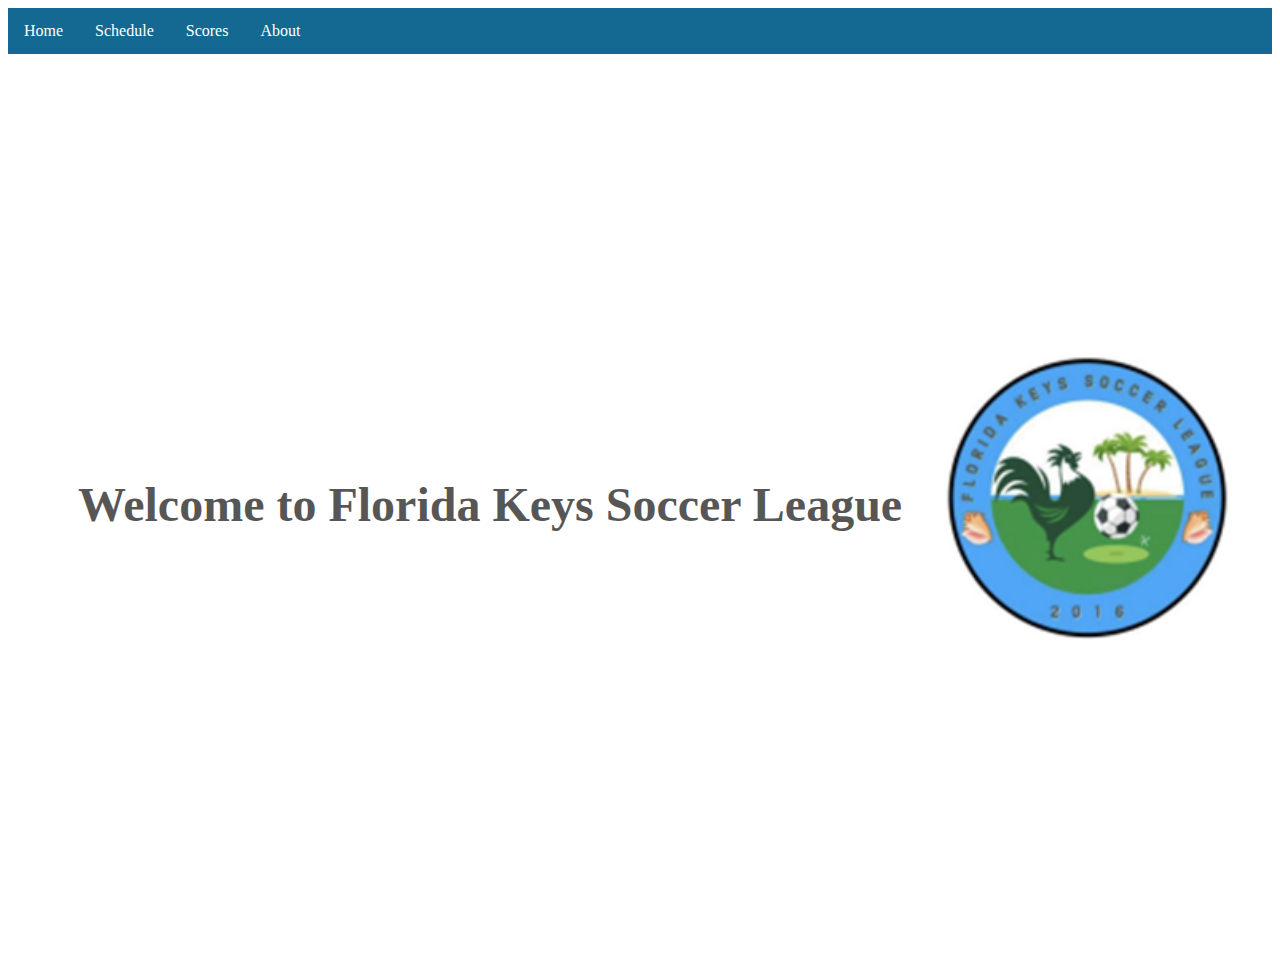
==== index.html @ ba161bbb "completing workflow" ====
<html lang="en">
<head>
    <meta charset="UTF-8">
    <meta http-equiv="X-UA-Compatible" content="IE=edge">
    <meta name="viewport" content="width=device-width, initial-scale=1.0">
    <link rel="stylesheet" type="text/css" href="index.css">
    <link rel="preconnect" href="https://fonts.googleapis.com">
<link rel="preconnect" href="https://fonts.gstatic.com" crossorigin>
<link rel="preconnect" href="https://fonts.googleapis.com">
<link rel="preconnect" href="https://fonts.gstatic.com" crossorigin>
<link href="https://fonts.googleapis.com/css2?family=Euphoria+Script&display=swap" rel="stylesheet">
    <title>Florida Keys Soccer League</title>
</head>
      <ul>
        <li><a href="#home">Home</a></li>
        <li><a href="schedule/schedule.html">Schedule</a></li>
        <li><a href="scores/scores.html">Scores</a></li>
        <li><a href="About/about.html">About</a></li> 
      </ul>

   
    <div class="section">
        <h3>Welcome to Florida Keys Soccer League</h3>
        <img src="images/kwad.jpg" alt="Adult Soccer Club Logo" width="300" height="300">
        
        <div class="video-container">
            <div class="color-overlay"></div>
            <video autoplay loop muted>
                <source src="soccer.mp4" type="video/mp4">
            </video> 
            <imgae
        </div>

    </div>
    <!-- <div style="height:400px;width:100%">
        <p>Lorem ipsum dolor sit amet consectetur adipisicing elit. Placeat quod soluta natus. Magni tempora animi illo ea accusamus ex deserunt odio facere deleniti molestiae qui eaque in illum praesentium sunt iste accusantium nobis repellat aspernatur alias, architecto consectetur voluptate dolore! Saepe, enim rem nam dolorem tempore blanditiis perspiciatis repellat architecto.</p>
    </div> -->
</body>
</html>
---- index.css ----
ul {
    list-style-type: none;
    margin: 0;
    padding: 0;
    overflow: hidden;
    background-color: rgb(19, 105, 145);
  }
  
  li {
    float: left;
  }
  
  li a {
    display: block;
    color: white;
    text-align: center;
    padding: 14px 16px;
    text-decoration: none;
  }
  
  li a:hover:not(.active) {
    background-color: rgb(16, 7, 51);
  }
  
  /* .active {
    background-color: #ec3413;
  } */

.section {
  position: relative;
  width: 100%;
  height: 100vh;
  display: flex;
  align-items: center;
  justify-content: center;
  overflow: hidden;
  
}

.section h3 {
  text-align: center;
  font-size: 3rem;
  font-family: "Cookie";
  padding: 20px;
  margin: 15px;
  z-index: 2;
  opacity: 0.7;
  color:rgb(17, 16, 16);
  
}

section image{
    text-align: center;
    font-size: 3rem;
    font-family: "Cookie";
    padding: 20px;
    margin: 15px;
    z-index: 1;
    opacity: 0.7;
    color:whitesmoke;
    
  }

.video-container {
  position: absolute;
  top: 0;
  left: 0;
  width: 100%;
}

img{
    z-index: 1;
}
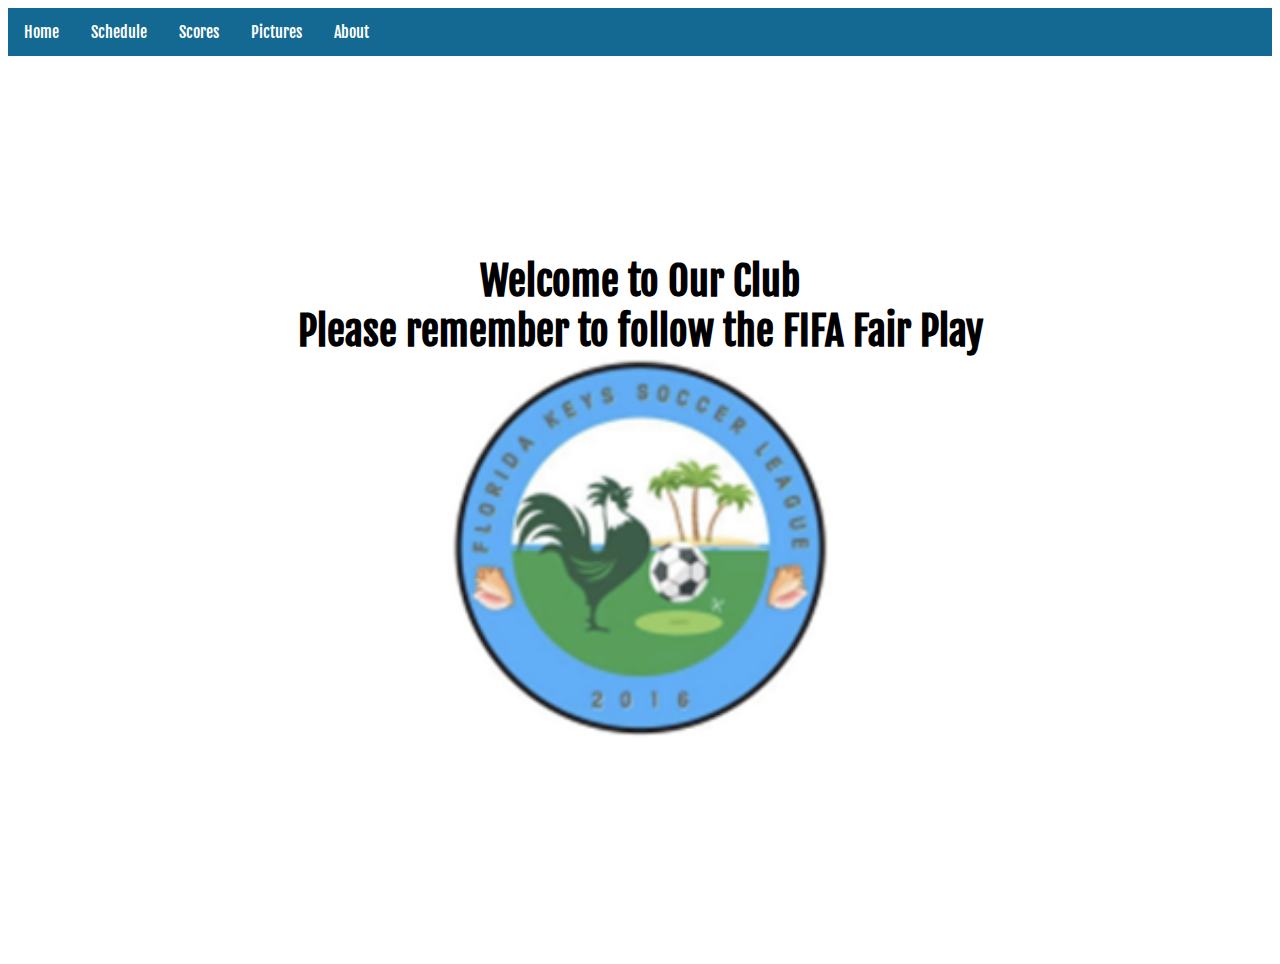
==== commit 0c559fe0: "updated photos and fonts" ====
--- a/index.html
+++ b/index.html
@@ -8,30 +8,42 @@
 <link rel="preconnect" href="https://fonts.gstatic.com" crossorigin>
 <link rel="preconnect" href="https://fonts.googleapis.com">
 <link rel="preconnect" href="https://fonts.gstatic.com" crossorigin>
-<link href="https://fonts.googleapis.com/css2?family=Euphoria+Script&display=swap" rel="stylesheet">
+<link rel="preconnect" href="https://fonts.googleapis.com">
+<link rel="preconnect" href="https://fonts.gstatic.com" crossorigin>
+<link href="https://fonts.googleapis.com/css2?family=Fjalla+One&display=swap" rel="stylesheet">
     <title>Florida Keys Soccer League</title>
 </head>
       <ul>
         <li><a href="#home">Home</a></li>
         <li><a href="schedule/schedule.html">Schedule</a></li>
         <li><a href="scores/scores.html">Scores</a></li>
+        <!-- <li><a href="Espanol/espanol.html">Espanol</a></li>
+        <li><a href="French/french.html">French</a></li>  -->
+        <li><a href="pictures/pictures.html">Pictures</a></li> 
         <li><a href="About/about.html">About</a></li> 
+
       </ul>
 
-   
     <div class="section">
-        <h3>Welcome to Florida Keys Soccer League</h3>
-        <img src="images/kwad.jpg" alt="Adult Soccer Club Logo" width="300" height="300">
-        
+
+        <h3>Welcome to Our Club<br>Please remember to follow the FIFA Fair Play<br><img src="./images/kwad.jpg" alt="Soccer logo" width="400" height="400"></a></h3>
+
+        <!-- <h3>Welcome to FKSC</h3><br>
+            <h3>Please follow the FIFA Fair Play Motto</h3><br>
+            <img src="./images/kwad.jpg" alt="Soccer logo" width="400" height="400"> -->
+        <!-- <img src="../images/kwad.jpg" alt="Adult Soccer Club Logo" width="300" height="300"> -->
+        <!-- <p>Please click on forms and club info</p> -->
+
         <div class="video-container">
             <div class="color-overlay"></div>
             <video autoplay loop muted>
-                <source src="soccer.mp4" type="video/mp4">
+                <source src="waves.mp4" type="video/mp4">
             </video> 
-            <imgae
+        
         </div>
-
+        
     </div>
+    
     <!-- <div style="height:400px;width:100%">
         <p>Lorem ipsum dolor sit amet consectetur adipisicing elit. Placeat quod soluta natus. Magni tempora animi illo ea accusamus ex deserunt odio facere deleniti molestiae qui eaque in illum praesentium sunt iste accusantium nobis repellat aspernatur alias, architecto consectetur voluptate dolore! Saepe, enim rem nam dolorem tempore blanditiis perspiciatis repellat architecto.</p>
     </div> -->
--- a/index.css
+++ b/index.css
@@ -1,3 +1,6 @@
+body{
+  font-family: 'Fjalla One', sans-serif;
+}
 ul {
     list-style-type: none;
     margin: 0;
@@ -39,20 +42,20 @@
 
 .section h3 {
   text-align: center;
-  font-size: 3rem;
-  font-family: "Cookie";
+  font-size: 2.5rem; 
+  font-family: Fjalla One;
   padding: 20px;
   margin: 15px;
   z-index: 2;
-  opacity: 0.7;
-  color:rgb(17, 16, 16);
+  /* opacity: 0.7; */
+  color:blank;
   
 }
 
 section image{
     text-align: center;
     font-size: 3rem;
-    font-family: "Cookie";
+    font-family: Fjalla One;
     padding: 20px;
     margin: 15px;
     z-index: 1;
@@ -70,6 +73,28 @@
 
 img{
     z-index: 1;
+    opacity: 0.9;
 }
 
 
+/* .header h1{
+  text-align: center;
+  font-size: 10px;
+  font-family: "Cookie";
+  z-index: -1;
+  opacity: 0.7;
+  color:rgb(235, 20, 20);
+  
+} */
+
+.section p{
+  text-align: center;
+  font-size: 3rem;
+  font-family: Fjalla One;
+  padding: 20px;
+  margin: 15px;
+  z-index: -3;
+  opacity: 0.7;
+  color:red;
+  
+}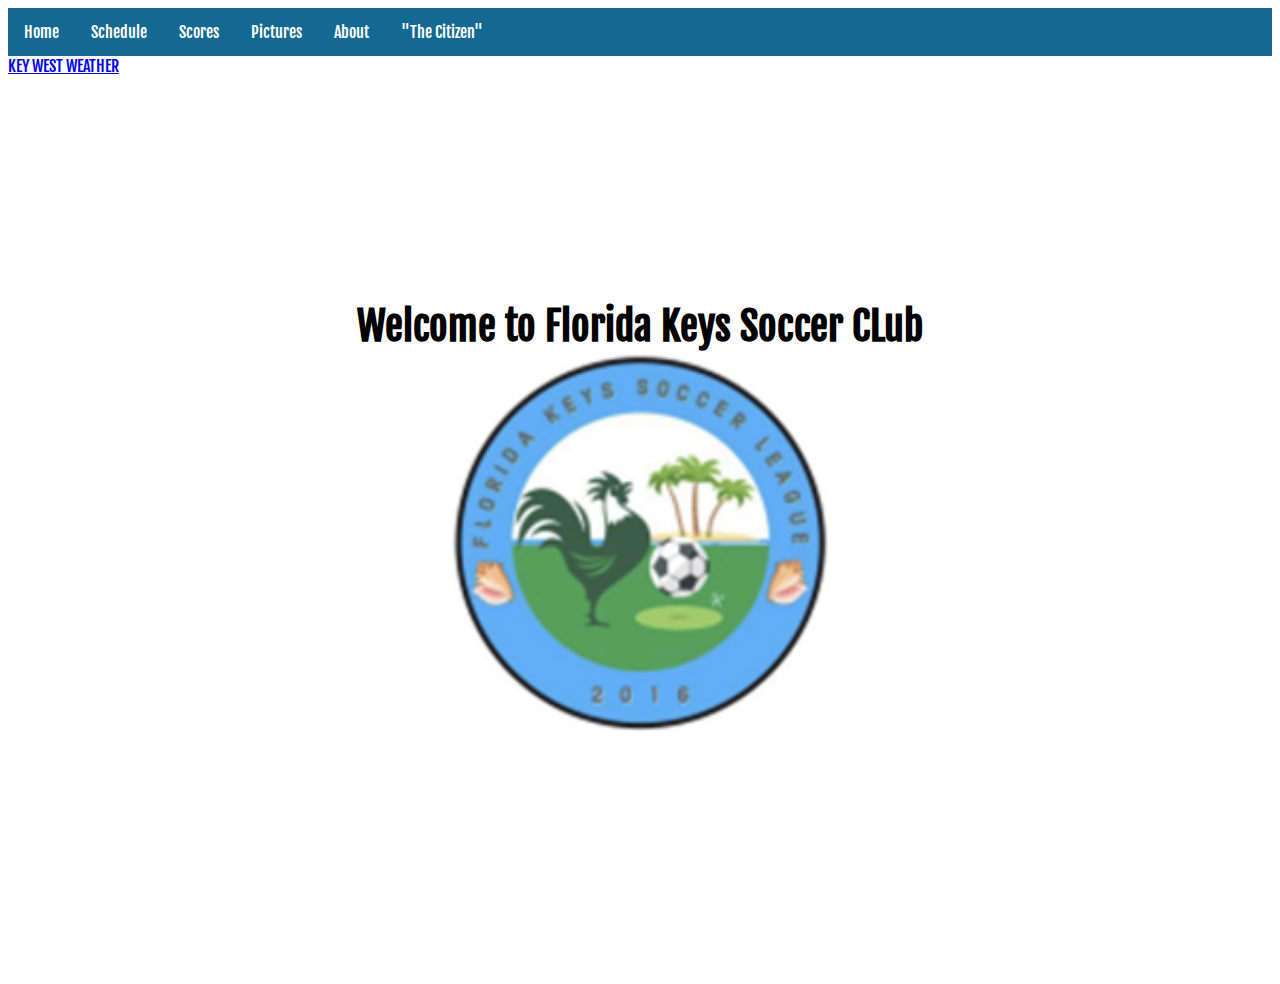
==== commit d31f5883: "added weather widget and link to local newspaper" ====
--- a/index.html
+++ b/index.html
@@ -20,13 +20,21 @@
         <!-- <li><a href="Espanol/espanol.html">Espanol</a></li>
         <li><a href="French/french.html">French</a></li>  -->
         <li><a href="pictures/pictures.html">Pictures</a></li> 
-        <li><a href="About/about.html">About</a></li> 
+        <li><a href="About2/about2.html">About</a></li> 
+        <li><a href="https://www.keysnews.com/sports/">"The Citizen"</a></li>        
+        
 
       </ul>
 
+      <a class="weatherwidget-io" href="https://forecast7.com/en/24d56n81d78/key-west/" data-label_1="KEY WEST" data-label_2="WEATHER" data-theme="original" >KEY WEST WEATHER</a>
+      <script>
+      !function(d,s,id){var js,fjs=d.getElementsByTagName(s)[0];if(!d.getElementById(id)){js=d.createElement(s);js.id=id;js.src='https://weatherwidget.io/js/widget.min.js';fjs.parentNode.insertBefore(js,fjs);}}(document,'script','weatherwidget-io-js');
+      </script>
+
     <div class="section">
+        
 
-        <h3>Welcome to Our Club<br>Please remember to follow the FIFA Fair Play<br><img src="./images/kwad.jpg" alt="Soccer logo" width="400" height="400"></a></h3>
+        <h3>Welcome to Florida Keys Soccer CLub<br><img src="./images/kwad.jpg" alt="Soccer logo" width="400" height="400"></a></h3>
 
         <!-- <h3>Welcome to FKSC</h3><br>
             <h3>Please follow the FIFA Fair Play Motto</h3><br>
@@ -47,5 +55,8 @@
     <!-- <div style="height:400px;width:100%">
         <p>Lorem ipsum dolor sit amet consectetur adipisicing elit. Placeat quod soluta natus. Magni tempora animi illo ea accusamus ex deserunt odio facere deleniti molestiae qui eaque in illum praesentium sunt iste accusantium nobis repellat aspernatur alias, architecto consectetur voluptate dolore! Saepe, enim rem nam dolorem tempore blanditiis perspiciatis repellat architecto.</p>
     </div> -->
+
+    
+
 </body>
 </html>--- a/index.css
+++ b/index.css
@@ -1,5 +1,7 @@
 body{
   font-family: 'Fjalla One', sans-serif;
+  overflow: hidden;
+;text
 }
 ul {
     list-style-type: none;
@@ -7,6 +9,7 @@
     padding: 0;
     overflow: hidden;
     background-color: rgb(19, 105, 145);
+    /* opacity: 0.3; */
   }
   
   li {
@@ -97,4 +100,4 @@
   opacity: 0.7;
   color:red;
   
-}+}
